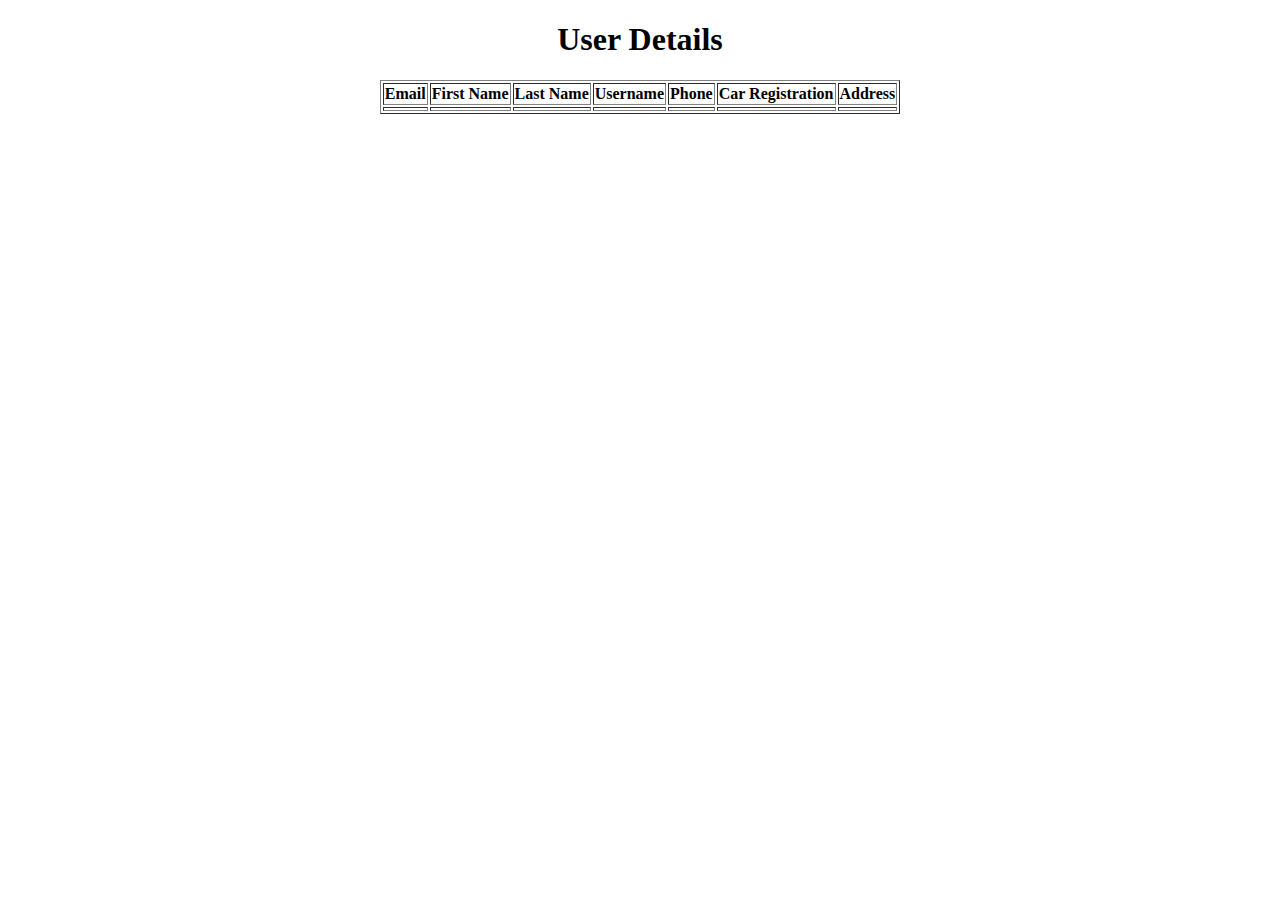
==== parking-managment-system/target/classes/templates/index.html @ bb862630 "Add files via upload" ====
<!DOCTYPE html>
<html>
<head>
<meta charset="ISO-8859-1">
<title>User Details</title>

<link rel="stylesheet" href="https://stackpath.bootstrapcdn.com/bootstrap/4.1.3/css/bootstrap.min.css" integrity="sha384-MCw98/SFnGE8fJT3GXwEOngsV7Zt27NXFoaoApmYm81iuXoPkFOJwJ8ERdknLPMO" crossorigin="anonymous">
</head>
<body>

<div align="center" class="container my-2">

<h1>User Details</h1>
	<table>
	<table border="1" class="table table-striped table-responsive-md">
	<thead>
		<tr>
		<th>Email</th>
		<th>First Name</th>
		<th>Last Name</th>
		<th>Username</th>
		<th>Phone</th>
		<th>Car Registration</th>
		<th>Address</th>
		</tr>
	
	</thead>
	<tbody>
	<tr th:each="detail:${listDetails}">
	<td th:text="${detail.Email}"></td>
	<td th:text="${detail.FirstName}"></td>
	<td th:text="${detail.LastName}"></td>
	<td th:text="${detail.Username}"></td>
	<td th:text="${detail.Phone}"></td>
	<td th:text="${detail.RegNo}"></td>
	<td th:text="${detail.Address}"></td>
	</tr>
	</tbody>
	</table>

</div>

</body>
</html>
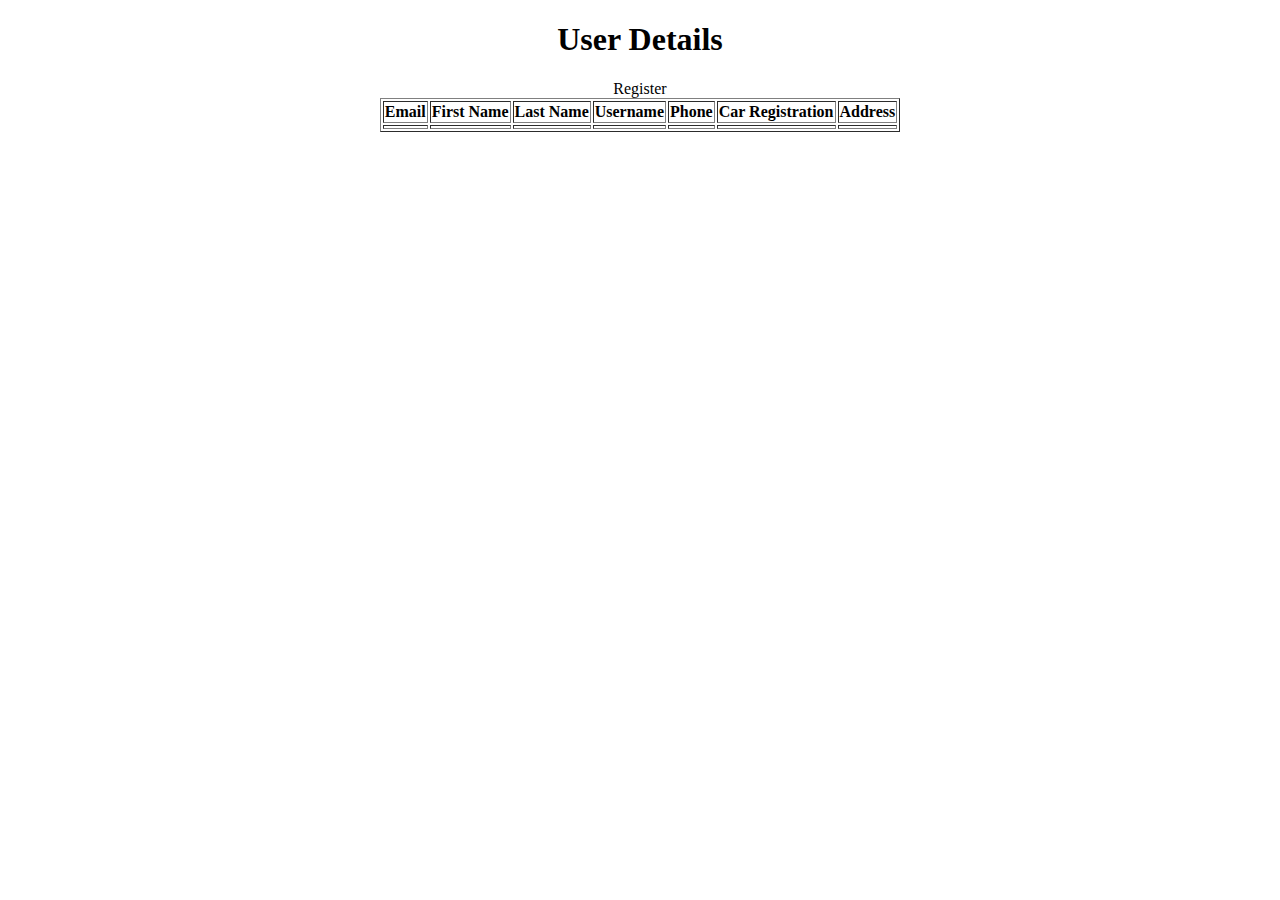
==== commit b6343cef: "Add files via upload" ====
--- a/parking-managment-system/target/classes/templates/index.html
+++ b/parking-managment-system/target/classes/templates/index.html
@@ -1,5 +1,5 @@
 <!DOCTYPE html>
-<html>
+<html lang="en" xmlns:th="http://www.thymeleaf.org">
 <head>
 <meta charset="ISO-8859-1">
 <title>User Details</title>
@@ -11,6 +11,8 @@
 <div align="center" class="container my-2">
 
 <h1>User Details</h1>
+
+<a th:href="@{/register}" class="btn btn-primary btn-sm mb-3">Register</a>
 	<table>
 	<table border="1" class="table table-striped table-responsive-md">
 	<thead>
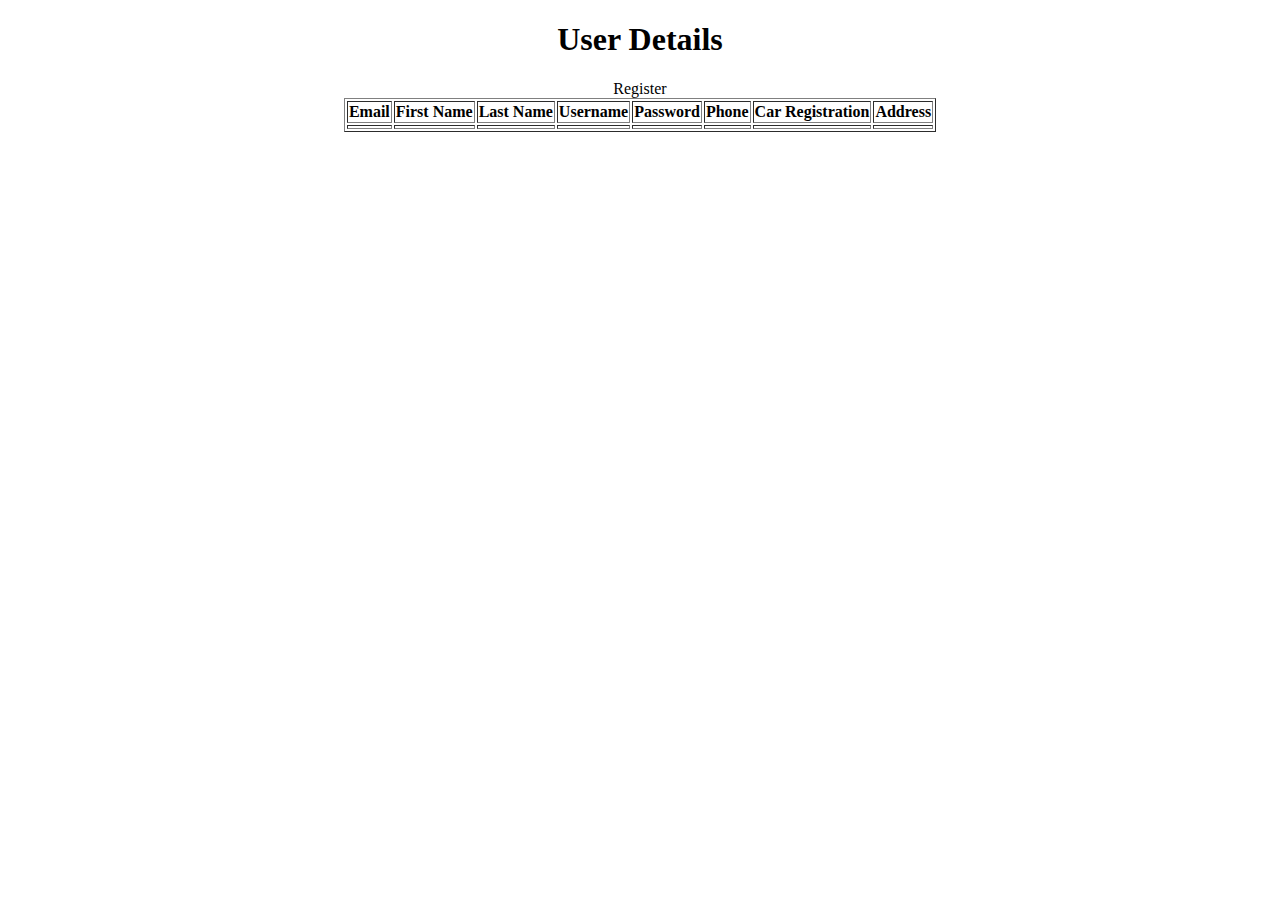
==== commit 8c4c2ffb: "Add files via upload" ====
--- a/parking-managment-system/target/classes/templates/index.html
+++ b/parking-managment-system/target/classes/templates/index.html
@@ -21,6 +21,7 @@
 		<th>First Name</th>
 		<th>Last Name</th>
 		<th>Username</th>
+		<th>Password</th>
 		<th>Phone</th>
 		<th>Car Registration</th>
 		<th>Address</th>
@@ -33,6 +34,7 @@
 	<td th:text="${detail.FirstName}"></td>
 	<td th:text="${detail.LastName}"></td>
 	<td th:text="${detail.Username}"></td>
+	<td th:text="${detail.Password}"></td>
 	<td th:text="${detail.Phone}"></td>
 	<td th:text="${detail.RegNo}"></td>
 	<td th:text="${detail.Address}"></td>
